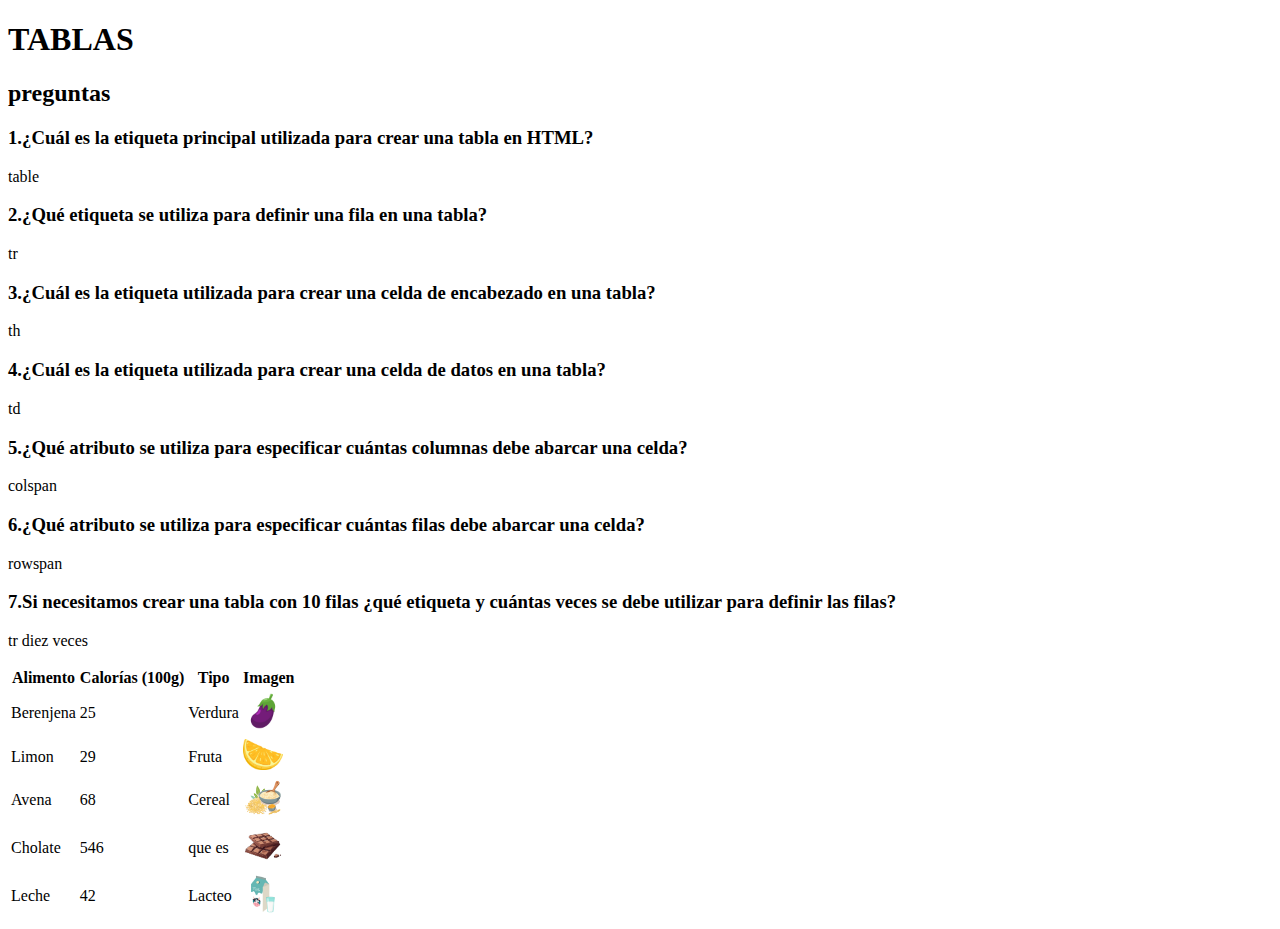
==== index.html @ 19822fc4 "primermodi" ====
<!DOCTYPE html>
<html lang="en">
<head>
    <meta charset="UTF-8">
    <meta name="viewport" content="width=0, initial-scale=1.0">
    <title>Document</title>
</head>
<body>
     <h1> TABLAS </h1>
     <h2> preguntas </h2>
    <h3> 1.¿Cuál es la etiqueta principal utilizada para crear una tabla en HTML?</h3>
    <p> table </p>
    <h3> 2.¿Qué etiqueta se utiliza para definir una fila en una tabla?</h3>
    <p> tr </p>
    <h3> 3.¿Cuál es la etiqueta utilizada para crear una celda de encabezado en una tabla?</h3>
    <p> th </p>
    <h3> 4.¿Cuál es la etiqueta utilizada para crear una celda de datos en una tabla?</h3>
    <p> td </p>
    <h3> 5.¿Qué atributo se utiliza para especificar cuántas columnas debe abarcar una celda?</h3>
    <p> colspan </p>
    <h3> 6.¿Qué atributo se utiliza para especificar cuántas filas debe abarcar una celda?</h3>
    <p> rowspan </p>
    <h3> 7.Si necesitamos crear una tabla con 10 filas ¿qué etiqueta y cuántas veces se debe utilizar para definir las filas?</h3>
    <p> tr diez veces </p>
    
    <table>
        <tr>
            <th>Alimento</th>
            <th>Calorías (100g)</th>
            <th>Tipo</th>
            <th>Imagen</th>
        </tr>
        <tr>
            <td>Berenjena</td>
            <td>25</td>
            <td>Verdura</td>
            <td><img src="Assets/berenjena.webp" alt="berenjena" width="40px"></td>
        </tr>
        <tr>
            <td>Limon</td>
            <td>29</td>
            <td>Fruta</td>
            <td><img src="Assets/limon.webp" alt="limon" width="40px"></td>
        </tr>
        <tr>
            <td>Avena</td>
            <td>68</td>
            <td>Cereal</td>
            <td><img  src="Assets/avena.png" alt="avena" width="40px" ></td>
        </tr>
        <tr>
            <td>Cholate</td>
            <td>546</td>
            <td>que es</td>
            <td><img src="Assets/Chocolate.webp" alt="chocolate" width="40px"></td>
        </tr>
        <tr>
            <td>Leche</td>
            <td>42</td>
            <td>Lacteo</td>
            <td><img src="Assets/Leche.png" alt="leche" width="40px" ></td>
        </tr>
    </table>
</body>
</html>
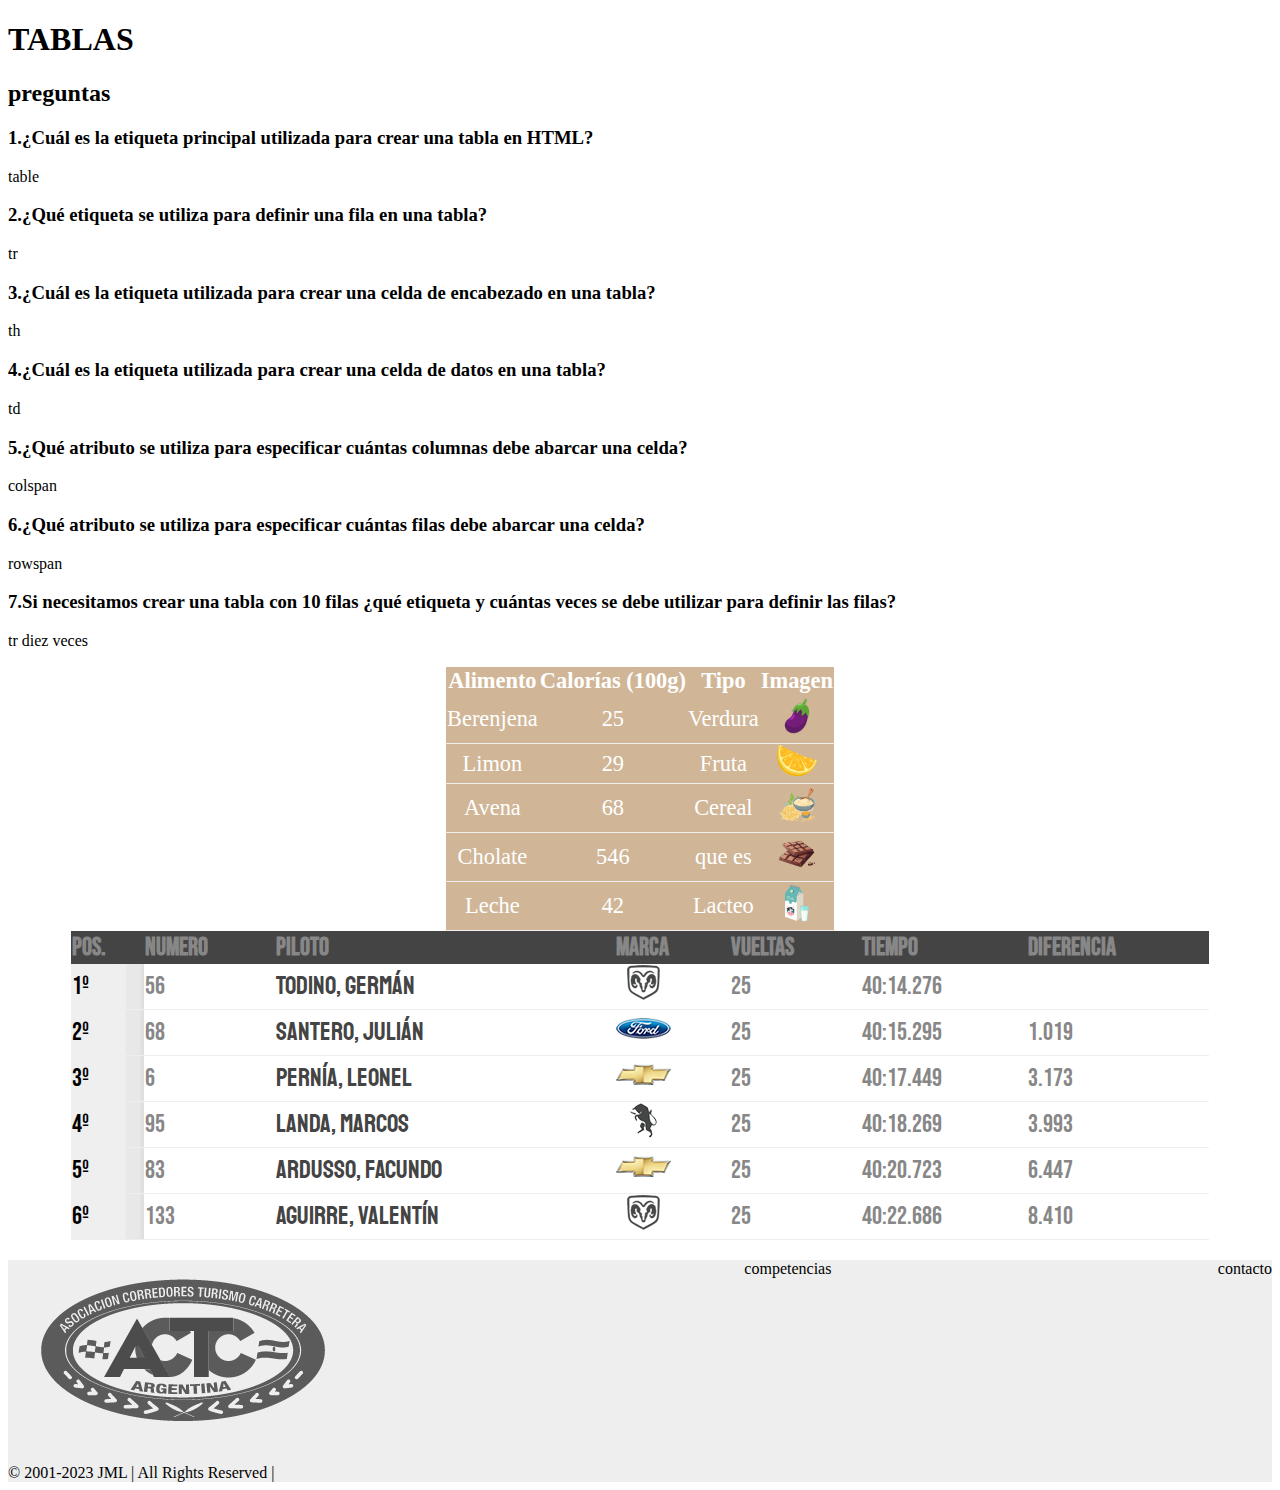
==== commit eb774bfb: "segundamodificacion" ====
--- a/index.html
+++ b/index.html
@@ -1,65 +1,150 @@
 <!DOCTYPE html>
 <html lang="en">
+
 <head>
     <meta charset="UTF-8">
     <meta name="viewport" content="width=0, initial-scale=1.0">
     <title>Document</title>
+    <link rel="stylesheet" href="styles.css">
+    <!-- Fuentes -->
+    <link rel="preconnect" href="https://fonts.googleapis.com">
+    <link rel="preconnect" href="https://fonts.gstatic.com" crossorigin>
+    <link href="https://fonts.googleapis.com/css2?family=Bebas+Neue&family=Staatliches&display=swap" rel="stylesheet">
 </head>
+
 <body>
-     <h1> TABLAS </h1>
-     <h2> preguntas </h2>
-    <h3> 1.¿Cuál es la etiqueta principal utilizada para crear una tabla en HTML?</h3>
-    <p> table </p>
-    <h3> 2.¿Qué etiqueta se utiliza para definir una fila en una tabla?</h3>
-    <p> tr </p>
-    <h3> 3.¿Cuál es la etiqueta utilizada para crear una celda de encabezado en una tabla?</h3>
-    <p> th </p>
-    <h3> 4.¿Cuál es la etiqueta utilizada para crear una celda de datos en una tabla?</h3>
-    <p> td </p>
-    <h3> 5.¿Qué atributo se utiliza para especificar cuántas columnas debe abarcar una celda?</h3>
-    <p> colspan </p>
-    <h3> 6.¿Qué atributo se utiliza para especificar cuántas filas debe abarcar una celda?</h3>
-    <p> rowspan </p>
-    <h3> 7.Si necesitamos crear una tabla con 10 filas ¿qué etiqueta y cuántas veces se debe utilizar para definir las filas?</h3>
-    <p> tr diez veces </p>
-    
-    <table>
-        <tr>
-            <th>Alimento</th>
-            <th>Calorías (100g)</th>
-            <th>Tipo</th>
-            <th>Imagen</th>
-        </tr>
-        <tr>
-            <td>Berenjena</td>
-            <td>25</td>
-            <td>Verdura</td>
-            <td><img src="Assets/berenjena.webp" alt="berenjena" width="40px"></td>
-        </tr>
-        <tr>
-            <td>Limon</td>
-            <td>29</td>
-            <td>Fruta</td>
-            <td><img src="Assets/limon.webp" alt="limon" width="40px"></td>
-        </tr>
-        <tr>
-            <td>Avena</td>
-            <td>68</td>
-            <td>Cereal</td>
-            <td><img  src="Assets/avena.png" alt="avena" width="40px" ></td>
-        </tr>
-        <tr>
-            <td>Cholate</td>
-            <td>546</td>
-            <td>que es</td>
-            <td><img src="Assets/Chocolate.webp" alt="chocolate" width="40px"></td>
-        </tr>
-        <tr>
-            <td>Leche</td>
-            <td>42</td>
-            <td>Lacteo</td>
-            <td><img src="Assets/Leche.png" alt="leche" width="40px" ></td>
-        </tr>
-    </table>
+    <main>
+        <h1> TABLAS </h1>
+        <h2> preguntas </h2>
+        <h3> 1.¿Cuál es la etiqueta principal utilizada para crear una tabla en HTML?</h3>
+        <p> table </p>
+        <h3> 2.¿Qué etiqueta se utiliza para definir una fila en una tabla?</h3>
+        <p> tr </p>
+        <h3> 3.¿Cuál es la etiqueta utilizada para crear una celda de encabezado en una tabla?</h3>
+        <p> th </p>
+        <h3> 4.¿Cuál es la etiqueta utilizada para crear una celda de datos en una tabla?</h3>
+        <p> td </p>
+        <h3> 5.¿Qué atributo se utiliza para especificar cuántas columnas debe abarcar una celda?</h3>
+        <p> colspan </p>
+        <h3> 6.¿Qué atributo se utiliza para especificar cuántas filas debe abarcar una celda?</h3>
+        <p> rowspan </p>
+        <h3> 7.Si necesitamos crear una tabla con 10 filas ¿qué etiqueta y cuántas veces se debe utilizar para definir
+            las filas?</h3>
+        <p> tr diez veces </p>
+
+        <table id="tabla">
+            <tr>
+                <th>Alimento</th>
+                <th>Calorías (100g)</th>
+                <th>Tipo</th>
+                <th>Imagen</th>
+            </tr>
+            <tr>
+                <td>Berenjena</td>
+                <td>25</td>
+                <td>Verdura</td>
+                <td><img src="Assets/berenjena.webp" alt="berenjena" width="40px"></td>
+            </tr>
+            <tr>
+                <td>Limon</td>
+                <td>29</td>
+                <td>Fruta</td>
+                <td><img src="Assets/limon.webp" alt="limon" width="40px"></td>
+            </tr>
+            <tr>
+                <td>Avena</td>
+                <td>68</td>
+                <td>Cereal</td>
+                <td><img src="Assets/avena.png" alt="avena" width="40px"></td>
+            </tr>
+            <tr>
+                <td>Cholate</td>
+                <td>546</td>
+                <td>que es</td>
+                <td><img src="Assets/Chocolate.webp" alt="chocolate" width="40px"></td>
+            </tr>
+            <tr>
+                <td>Leche</td>
+                <td>42</td>
+                <td>Lacteo</td>
+                <td><img src="Assets/Leche.png" alt="leche" width="40px"></td>
+            </tr>
+        </table>
+
+        <table id="resultados">
+            <tr class="nav">
+                <th>pos.</th>
+                <th>NUMERO</th>
+                <th>PILOTO</th>
+                <th>MARCA</th>
+                <th>VUELTAS</th>
+                <th>TIEMPO</th>
+                <th>DIFERENCIA</th>
+            </tr>
+            <tr>
+                <td class="puestos">1º</td>
+                <td>56</td>
+                <td class="nombres">Todino, Germán</td>
+                <td><img src="Assets/Dodge.png" alt="dodge"></td>
+                <td>25</td>
+                <td>40:14.276</td>
+                <td></td>
+            </tr>
+            <tr>
+                <td class="puestos">2º</td>
+                <td>68</td>
+                <td class="nombres">Santero, Julián</td>
+                <td><img src="Assets/ford.png" alt="ford"></td>
+                <td>25</td>
+                <td>40:15.295</td>
+                <td>1.019</td>
+            </tr>
+            <tr>
+                <td class="puestos">3º</td>
+                <td>6</td>
+                <td class="nombres">Pernía, Leonel</td>
+                <td><img src="Assets/chevrolet.png" alt="chevrolet"></td>
+                <td>25</td>
+                <td>40:17.449</td>
+                <td>3.173</td>
+            </tr>
+            <tr>
+                <td class="puestos">4º</td>
+                <td>95</td>
+                <td class="nombres">Landa, Marcos</td>
+                <td><img src="Assets/torino.png" alt="torino"></td>
+                <td>25</td>
+                <td>40:18.269</td>
+                <td>3.993</td>
+            </tr>
+            <tr>
+                <td class="puestos">5º</td>
+                <td>83 </td>
+                <td class="nombres"> Ardusso, Facundo</td>
+                <td><img src="Assets/chevrolet.png" alt="chevrolet"></td>
+                <td>25</td>
+                <td>40:20.723</td>
+                <td>6.447</td>
+            </tr>
+            <tr>
+                <td class="puestos">6º</td>
+                <td>133 </td>
+                <td class="nombres">Aguirre, Valentín</td>
+                <td><img src="Assets/Dodge.png" alt="dodge"></td>
+                <td>25</td>
+                <td>40:22.686</td>
+                <td>8.410</td>
+            </tr>
+        </table>
+    </main>
+    <footer>
+        <div class="pie">
+            <div><img src="Assets/logonegro.png" alt=""></div>
+            <div>competencias</div>
+            <div>contacto</div>
+        </div>
+        <div>© 2001-2023 JML | All Rights Reserved |</div>
+    </footer>
 </body>
+
 </html>--- a/styles.css
+++ b/styles.css
@@ -0,0 +1,46 @@
+#tabla{
+    background-color: rgb(208, 182, 151);
+    color: white;
+    border: 1px solid;
+    text-align: center;
+    border-collapse: collapse;
+    margin: 0 auto;
+
+    font-size: 1.4em;
+    border: 1px solid;
+}
+/* segunda tabla */
+#resultados{
+    background-color: #ffffff;
+    color: #878787;
+    text-align: left;
+    margin: 0 auto;
+    font-family: 'Bebas Neue', sans-serif;
+    width: 90%;
+    font-size: 25px;
+    font-weight: lighter;
+    border-collapse: collapse;
+    margin-bottom: 20px;
+}
+.nombres{
+    color: #444444;
+    font-family: 'Staatliches', sans-serif;
+}
+.nav{
+    background-color: #444444;
+}
+td{
+    border-bottom: 1px solid #eeeeee;
+}
+.puestos{
+    color: black;
+    background-image: url(Assets/numero.png);
+}
+footer{
+    background-color: #eeeeee;
+}
+.pie{
+    display: flex;
+    justify-content: space-between;
+    text-align: left;
+}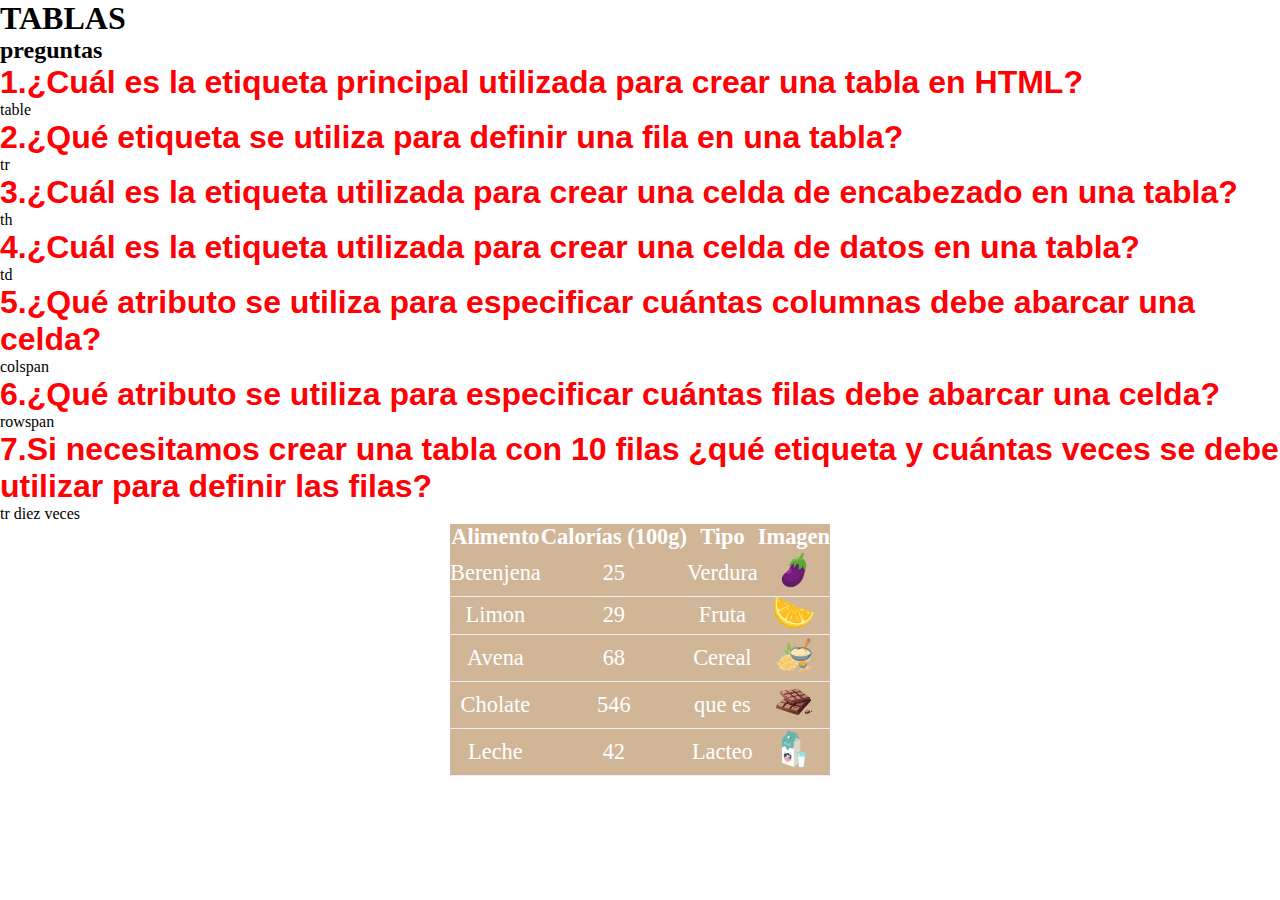
==== commit 4f5e02c9: "terminecasi" ====
--- a/index.html
+++ b/index.html
@@ -6,11 +6,7 @@
     <meta name="viewport" content="width=0, initial-scale=1.0">
     <title>Document</title>
     <link rel="stylesheet" href="styles.css">
-    <!-- Fuentes -->
-    <link rel="preconnect" href="https://fonts.googleapis.com">
-    <link rel="preconnect" href="https://fonts.gstatic.com" crossorigin>
-    <link href="https://fonts.googleapis.com/css2?family=Bebas+Neue&family=Staatliches&display=swap" rel="stylesheet">
-</head>
+    
 
 <body>
     <main>
@@ -71,80 +67,9 @@
             </tr>
         </table>
 
-        <table id="resultados">
-            <tr class="nav">
-                <th>pos.</th>
-                <th>NUMERO</th>
-                <th>PILOTO</th>
-                <th>MARCA</th>
-                <th>VUELTAS</th>
-                <th>TIEMPO</th>
-                <th>DIFERENCIA</th>
-            </tr>
-            <tr>
-                <td class="puestos">1º</td>
-                <td>56</td>
-                <td class="nombres">Todino, Germán</td>
-                <td><img src="Assets/Dodge.png" alt="dodge"></td>
-                <td>25</td>
-                <td>40:14.276</td>
-                <td></td>
-            </tr>
-            <tr>
-                <td class="puestos">2º</td>
-                <td>68</td>
-                <td class="nombres">Santero, Julián</td>
-                <td><img src="Assets/ford.png" alt="ford"></td>
-                <td>25</td>
-                <td>40:15.295</td>
-                <td>1.019</td>
-            </tr>
-            <tr>
-                <td class="puestos">3º</td>
-                <td>6</td>
-                <td class="nombres">Pernía, Leonel</td>
-                <td><img src="Assets/chevrolet.png" alt="chevrolet"></td>
-                <td>25</td>
-                <td>40:17.449</td>
-                <td>3.173</td>
-            </tr>
-            <tr>
-                <td class="puestos">4º</td>
-                <td>95</td>
-                <td class="nombres">Landa, Marcos</td>
-                <td><img src="Assets/torino.png" alt="torino"></td>
-                <td>25</td>
-                <td>40:18.269</td>
-                <td>3.993</td>
-            </tr>
-            <tr>
-                <td class="puestos">5º</td>
-                <td>83 </td>
-                <td class="nombres"> Ardusso, Facundo</td>
-                <td><img src="Assets/chevrolet.png" alt="chevrolet"></td>
-                <td>25</td>
-                <td>40:20.723</td>
-                <td>6.447</td>
-            </tr>
-            <tr>
-                <td class="puestos">6º</td>
-                <td>133 </td>
-                <td class="nombres">Aguirre, Valentín</td>
-                <td><img src="Assets/Dodge.png" alt="dodge"></td>
-                <td>25</td>
-                <td>40:22.686</td>
-                <td>8.410</td>
-            </tr>
-        </table>
+        
     </main>
-    <footer>
-        <div class="pie">
-            <div><img src="Assets/logonegro.png" alt=""></div>
-            <div>competencias</div>
-            <div>contacto</div>
-        </div>
-        <div>© 2001-2023 JML | All Rights Reserved |</div>
-    </footer>
+
 </body>
 
 </html>--- a/styles.css
+++ b/styles.css
@@ -1,3 +1,8 @@
+* { /* todos los elementos no tendrán margin y padding */
+    margin: 0;
+    padding: 0;
+}
+
 #tabla{
     background-color: rgb(208, 182, 151);
     color: white;
@@ -20,7 +25,8 @@
     font-size: 25px;
     font-weight: lighter;
     border-collapse: collapse;
-    margin-bottom: 20px;
+    margin-top: 10%;
+    margin-bottom: 10%;
 }
 .nombres{
     color: #444444;
@@ -41,6 +47,35 @@
 }
 .pie{
     display: flex;
-    justify-content: space-between;
+    justify-content: space-around;
     text-align: left;
+}
+header{
+    display: flex;
+    background-color: #444444;
+    align-items: center;
+    height: 150px;
+}
+#lista-header{
+    display: flex;
+    justify-content: space-around;
+    width:600px ;
+    color: #ff0004;
+    font-family: 'Bebas Neue', sans-serif;
+    font-size: 150%;
+}
+a{
+    text-decoration: none;
+    color: black;
+}
+h3{
+    font-family: 'Bebas Neue', sans-serif;
+    font-size: 200%;
+    color: #ff0004;
+}
+ul{
+    list-style: none;
+}
+#destacado{
+    color: #ff0004;
 }